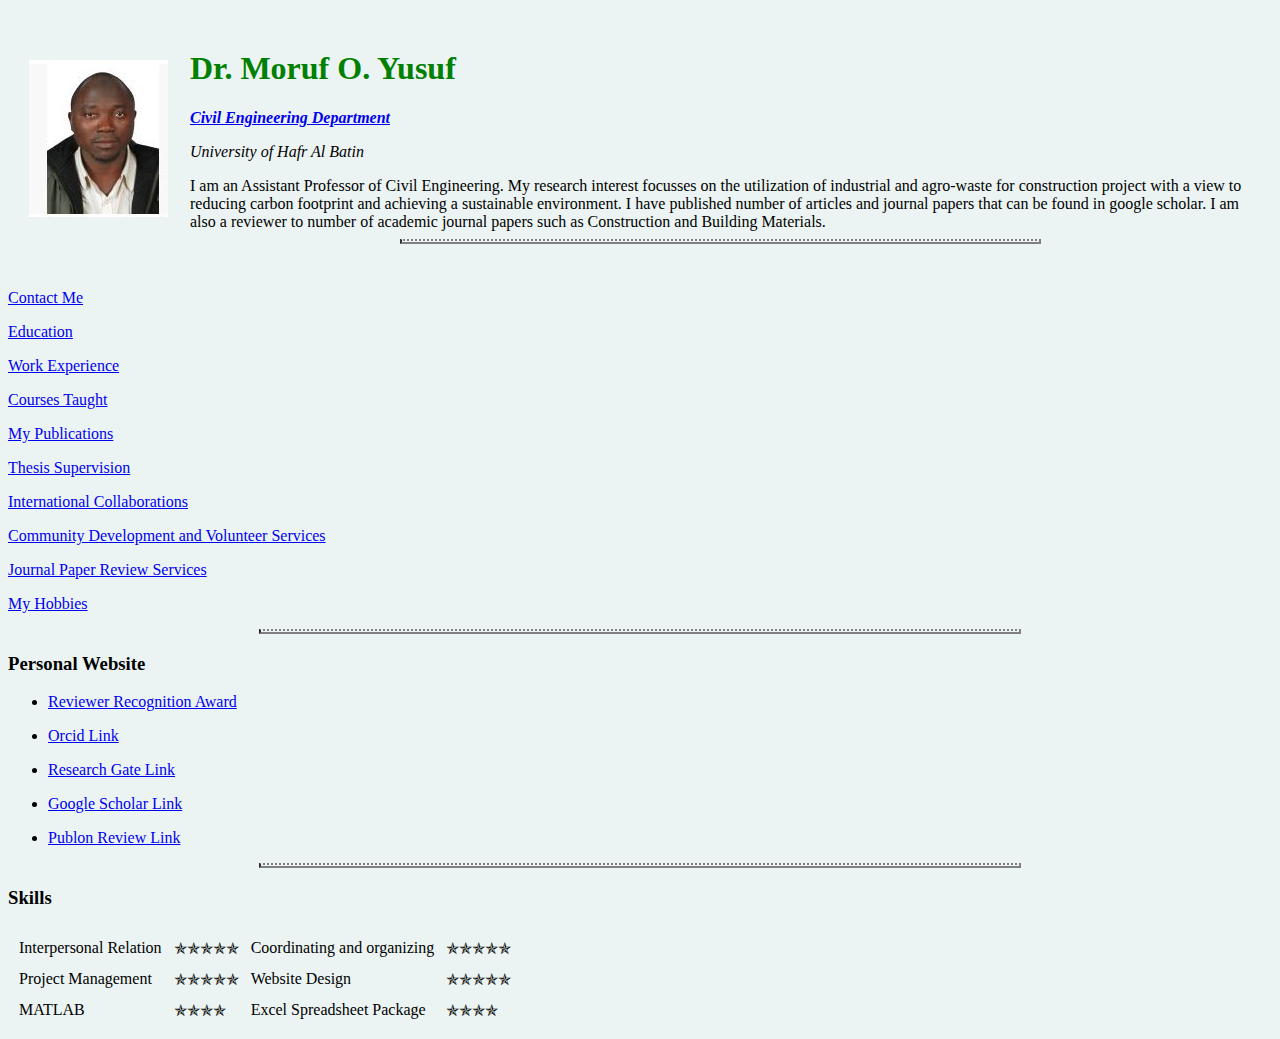
==== index.html @ f9c8957b "Add files via upload" ====
<!DOCTYPE html>
<html lang="en" dir="ltr">
  <head>
      <meta charset="utf-8">
    <title>💖Dr.Moruf Yusuf Personal Site</title>
<link rel="stylesheet" href="css/styles.css">
  </head>
  <body>
    <table  cellspacing ="20">
<tr>
  <td>  <img src="images\Moruf.PNG" alt="My profile picture"></td>
<td><h1>Dr. Moruf O. Yusuf</h1>
<p><em><strong><a href="https://www.uhb.edu.sa/en/Academics/Engineering/Departments/CivilEngineering/Pages/default.aspx">Civil Engineering Department</a></strong></em></p>
<p><em>University of Hafr Al Batin</em></p>
I am an Assistant Professor of Civil Engineering. My research interest focusses on the utilization of industrial and agro-waste for construction project with a view to reducing carbon footprint and achieving a sustainable environment. I have published number of articles and journal papers that can be found in google scholar. I am also a reviewer to number of academic journal papers such as Construction and Building Materials.
<hr></td>
</tr>
  </table>
<p><a href="Contact.html"> Contact Me</a>
<p><a href="Education.html">Education</a>
<p><a href="WorkExperience.html">Work Experience</a>
<p><a href="courses.html">Courses Taught</a>
<p><a href="Publications.html">My Publications</a>
<p><a href="THesissupervision.html">Thesis Supervision</a>
<p><a href="InternationalCollaboration.html">International Collaborations</a>
<p><a href="CommunityDevelopment.html">Community Development and Volunteer Services</a>
<p><a href="Journalpaperreview.html">Journal Paper Review Services</a>
  <p><a href="hobbies.html">My Hobbies</a>
    <hr>
  <h3><p><strong>Personal Website</strong></h3>
  <ul>
<li><p><a href="https://www.reviewerrecognition.elsevier.com/#/profile/146f17c4-38cc-44f6-81bf-b02d14b435f9">Reviewer Recognition Award</a>
<li><p><a href="http://orcid.org/0000-0002-8134-5435">Orcid Link</a>
<li><p><a href="https://www.researchgate.net/profile/Moruf_Yusuf">Research Gate Link</a>
<li><p><a href="https://scholar.google.com/citations?hl=en&user=s3t_IlgAAAAJ">Google Scholar Link</a>
<li><p><a href="https://publons.com/researcher/495675/moruf-olalekan-yusuf/">Publon Review Link</a>
</ul>
<hr>

<h3><p><strong>Skills</strong></h3>
  <table cellspacing="10">
    <tr>
<td>Interpersonal Relation</td>
<td>✯✯✯✯✯</td>
<td>Coordinating and organizing</td>
<td>✯✯✯✯✯</td>
    </tr>
    <tr>
      <td>Project Management</td>
      <td>✯✯✯✯✯</td>
      <td>Website Design</td>
      <td>✯✯✯✯✯</td>
    </tr>
    <tr>
      <td>MATLAB</td>
      <td>✯✯✯✯</td>
      <td>Excel Spreadsheet Package</td>
      <td>✯✯✯✯</td>
        </tr>
        </table>
</body>
</html>
---- css/styles.css ----
body{
    background-color:#ECF4F3;
  }
hr{
    background-color:#ECF4F3;
    border-top-style:dotted;
    border-color: grey;
    border-width: 2px;
    height:1px;
    width:60%;
  }
  h1{
      background-color:#ECF4F3;
      color:green
      }
    h3{
      background-color:#ECF4F3;
      text-emphasis-color:#ECF4F3
      }      }
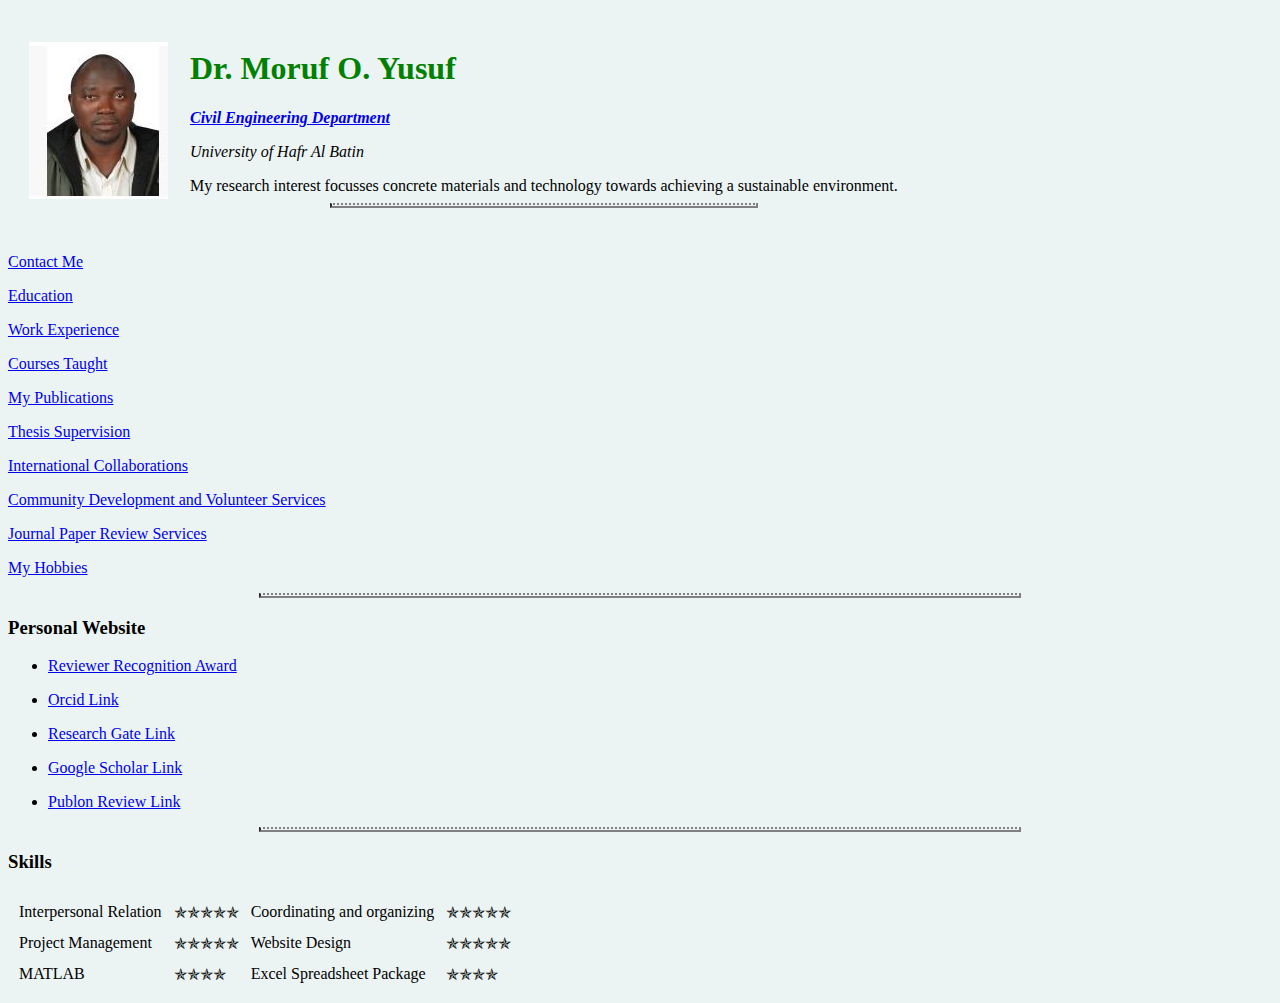
==== commit ae03e312: "Update index.html" ====
--- a/index.html
+++ b/index.html
@@ -12,8 +12,7 @@
 <td><h1>Dr. Moruf O. Yusuf</h1>
 <p><em><strong><a href="https://www.uhb.edu.sa/en/Academics/Engineering/Departments/CivilEngineering/Pages/default.aspx">Civil Engineering Department</a></strong></em></p>
 <p><em>University of Hafr Al Batin</em></p>
-I am an Assistant Professor of Civil Engineering. My research interest focusses on the utilization of industrial and agro-waste for construction project with a view to reducing carbon footprint and achieving a sustainable environment. I have published number of articles and journal papers that can be found in google scholar. I am also a reviewer to number of academic journal papers such as Construction and Building Materials.
-<hr></td>
+ My research interest focusses concrete materials and technology towards achieving a sustainable environment.<hr></td>
 </tr>
   </table>
 <p><a href="Contact.html"> Contact Me</a>
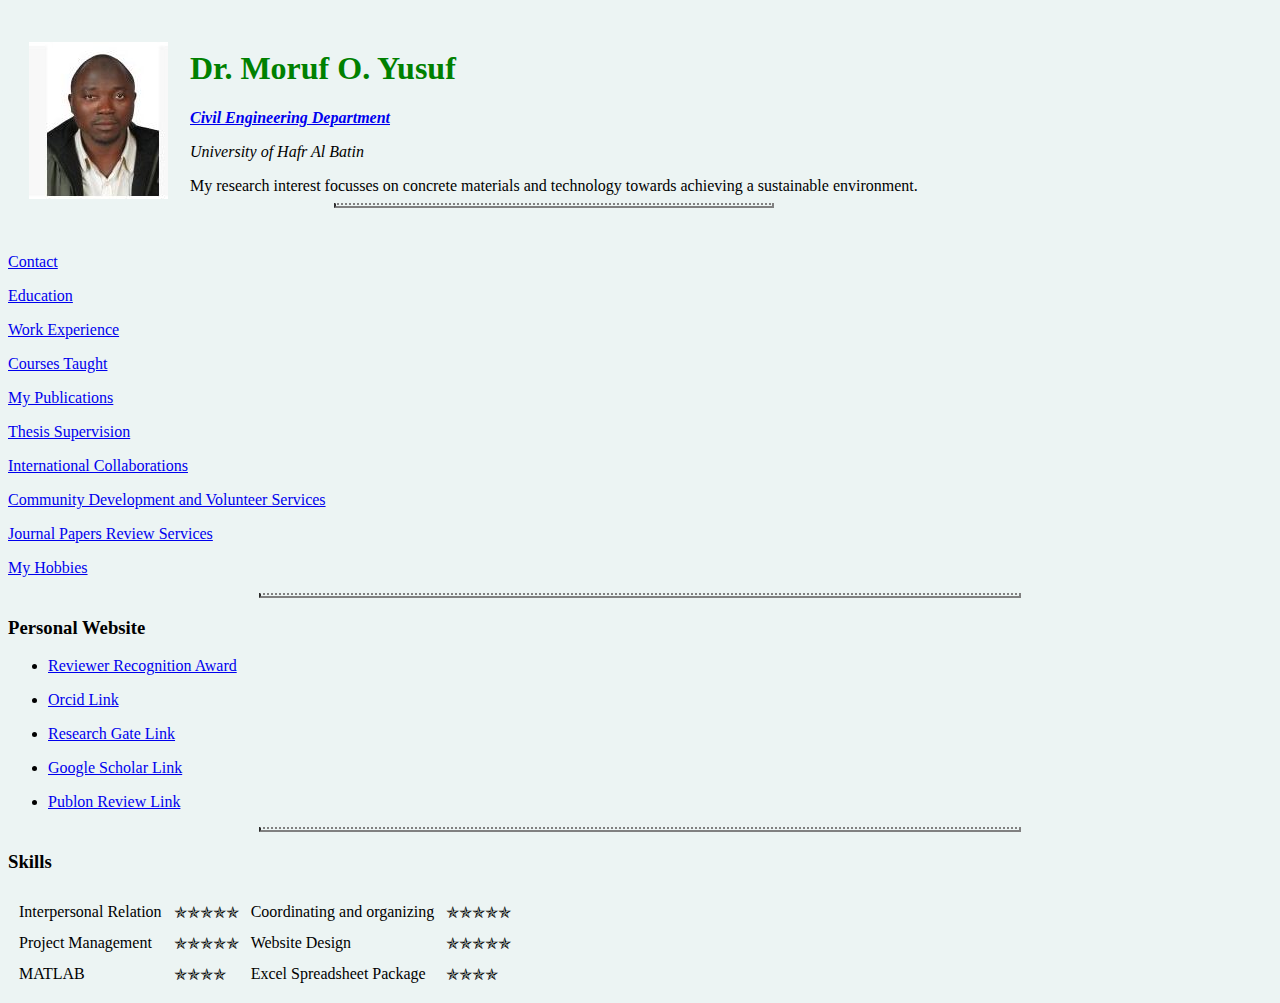
==== commit 5ee090bb: "Update index.html" ====
--- a/index.html
+++ b/index.html
@@ -2,7 +2,7 @@
 <html lang="en" dir="ltr">
   <head>
       <meta charset="utf-8">
-    <title>💖Dr.Moruf Yusuf Personal Site</title>
+    <title>Dr. Moruf O. Yusuf Personal Site</title>
 <link rel="stylesheet" href="css/styles.css">
   </head>
   <body>
@@ -12,10 +12,10 @@
 <td><h1>Dr. Moruf O. Yusuf</h1>
 <p><em><strong><a href="https://www.uhb.edu.sa/en/Academics/Engineering/Departments/CivilEngineering/Pages/default.aspx">Civil Engineering Department</a></strong></em></p>
 <p><em>University of Hafr Al Batin</em></p>
- My research interest focusses concrete materials and technology towards achieving a sustainable environment.<hr></td>
+ My research interest focusses on concrete materials and technology towards achieving a sustainable environment.<hr></td>
 </tr>
   </table>
-<p><a href="Contact.html"> Contact Me</a>
+<p><a href="Contact.html"> Contact </a>
 <p><a href="Education.html">Education</a>
 <p><a href="WorkExperience.html">Work Experience</a>
 <p><a href="courses.html">Courses Taught</a>
@@ -23,7 +23,7 @@
 <p><a href="THesissupervision.html">Thesis Supervision</a>
 <p><a href="InternationalCollaboration.html">International Collaborations</a>
 <p><a href="CommunityDevelopment.html">Community Development and Volunteer Services</a>
-<p><a href="Journalpaperreview.html">Journal Paper Review Services</a>
+<p><a href="Journalpaperreview.html">Journal Papers Review Services </a>
   <p><a href="hobbies.html">My Hobbies</a>
     <hr>
   <h3><p><strong>Personal Website</strong></h3>
